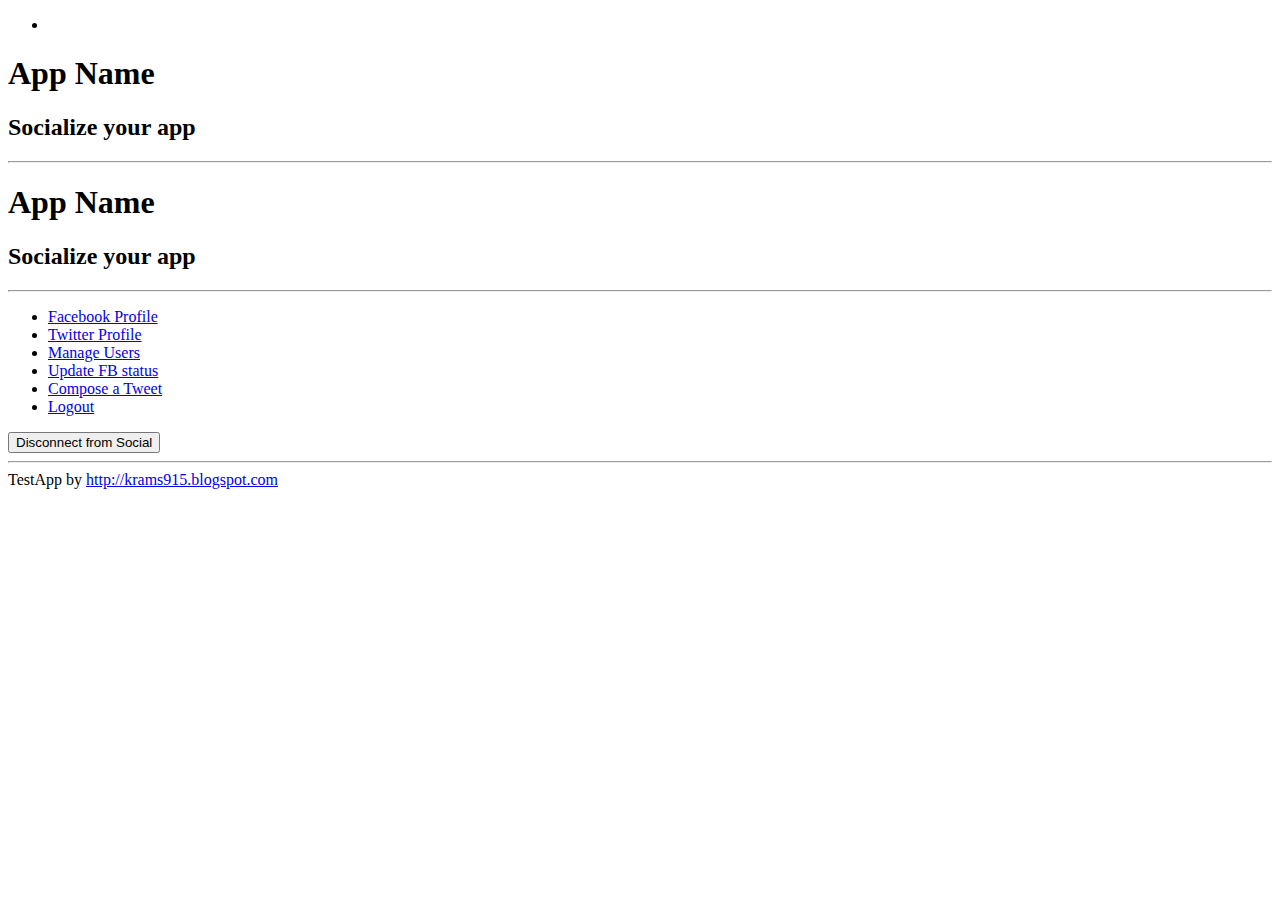
==== forestWebApp/src/main/resources/templates/include.html @ 54f0ac9d "init webapp ..." ====
<!DOCTYPE html>
<html xmlns="http://www.w3.org/1999/xhtml"
	xmlns:th="http://www.thymeleaf.org">
	
<head th:fragment="header">
    <meta charset="utf-8" />
	<link rel="stylesheet" href="../../resources/css/style.css" th:href="@{/resources/css/style.css}" />
	<title>Include</title>
</head>

<body>
	<div th:fragment="banner">
		<div class="menu">
			<ul>
				<li id="last-menu-item">&nbsp;</li>
			</ul>
		</div>
		<div id="banner">
			<h1 th:text="#{app.name}">App Name</h1>
			<h2>Socialize your app</h2>
			<hr/>
		</div>
	</div>
	
	<div th:fragment="logo">
		<div id="logo">
			<h1 th:text="#{app.name}">App Name</h1>
			<h2>Socialize your app</h2>
			<hr/>
		</div>
	</div>
	
	<div th:fragment="menu">
		<div class="menu">
			<ul>
				<li><a href="#" th:href="@{/fb/profile}">Facebook Profile</a></li>
				<li><a href="#" th:href="@{/tw/profile}">Twitter Profile</a></li>
				<li><a href="#" th:href="@{/users}">Manage Users</a></li>
				<li><a href="#" th:href="@{/fb/post}">Update FB status</a></li>
				<li><a href="#" th:href="@{/tw/post}">Compose a Tweet</a></li>
				<li id="last-menu-item"><a href="#" th:href="@{/logout}">Logout</a></li>
			</ul>
		</div>
	</div>
	
	<div th:fragment="disconnect">
		<form id="disconnect" action="#" th:action="@{#{'disconnect.url.' + ${source}}}" method="post">
			<button type="submit" th:text="#{'disconnect.button.' + ${source}}">Disconnect from Social</button>	
			<input type="hidden" name="_method" value="delete" />
		</form>
	</div>
	
	<div th:fragment="footer">
		<div class="footer">
			<hr/>
			<span>TestApp by </span>
			<a href="http://krams915.blogspot.com">http://krams915.blogspot.com</a>
		</div>
	</div>
</body>
</html>
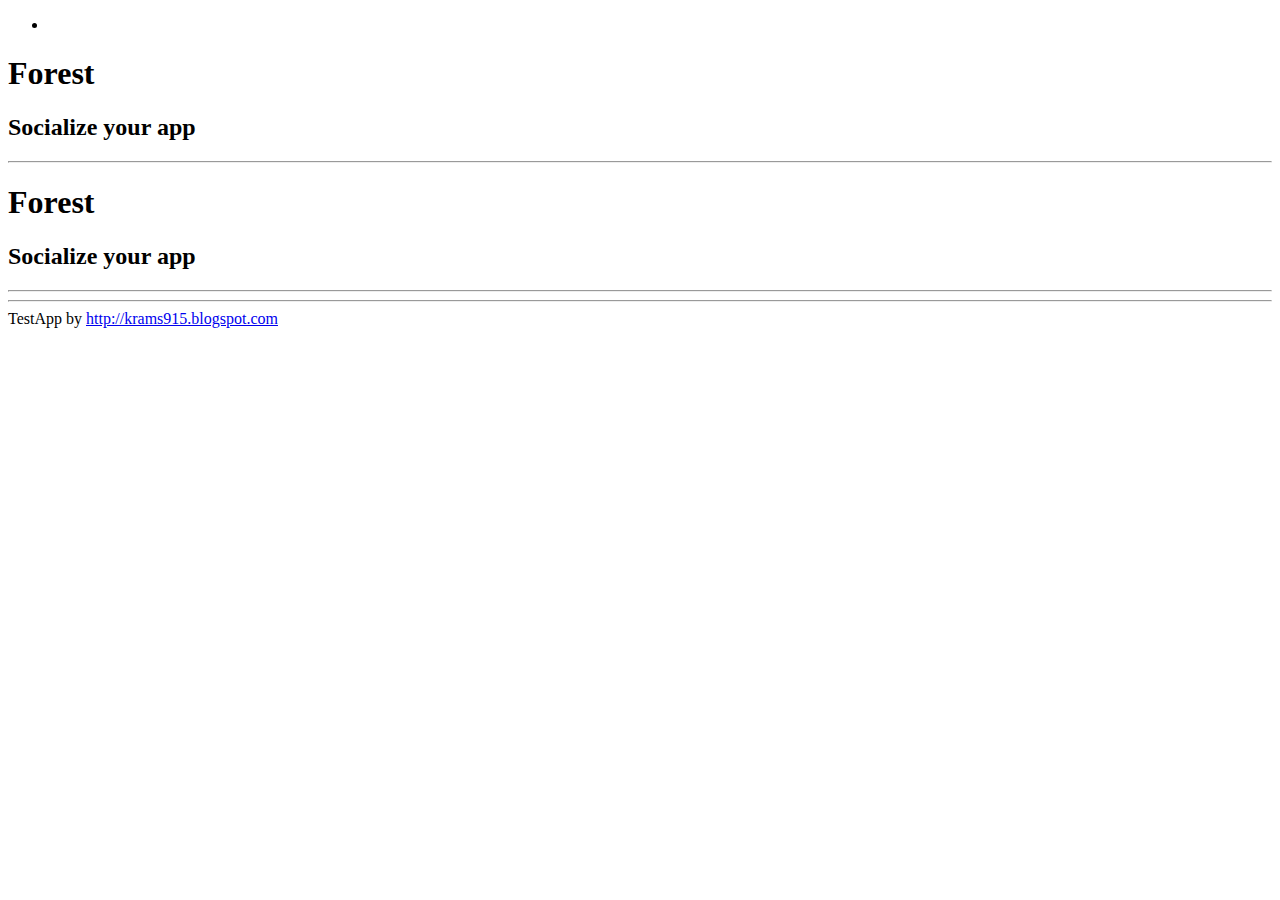
==== commit 11bcc000: "- working login sample" ====
--- a/forestWebApp/src/main/resources/templates/include.html
+++ b/forestWebApp/src/main/resources/templates/include.html
@@ -1,10 +1,9 @@
 <!DOCTYPE html>
-<html xmlns="http://www.w3.org/1999/xhtml"
-	xmlns:th="http://www.thymeleaf.org">
+<html xmlns="http://www.w3.org/1999/xhtml" xmlns:th="http://www.thymeleaf.org">
 	
 <head th:fragment="header">
     <meta charset="utf-8" />
-	<link rel="stylesheet" href="../../resources/css/style.css" th:href="@{/resources/css/style.css}" />
+	<link rel="stylesheet" th:href="@{/css/style.css}" />
 	<title>Include</title>
 </head>
 
@@ -16,7 +15,7 @@
 			</ul>
 		</div>
 		<div id="banner">
-			<h1 th:text="#{app.name}">App Name</h1>
+			<h1 th:text="#{app.name}">Forest</h1>
 			<h2>Socialize your app</h2>
 			<hr/>
 		</div>
@@ -24,13 +23,13 @@
 	
 	<div th:fragment="logo">
 		<div id="logo">
-			<h1 th:text="#{app.name}">App Name</h1>
+			<h1 th:text="#{app.name}">Forest</h1>
 			<h2>Socialize your app</h2>
 			<hr/>
 		</div>
 	</div>
 	
-	<div th:fragment="menu">
+	<!--div th:fragment="menu">
 		<div class="menu">
 			<ul>
 				<li><a href="#" th:href="@{/fb/profile}">Facebook Profile</a></li>
@@ -48,7 +47,7 @@
 			<button type="submit" th:text="#{'disconnect.button.' + ${source}}">Disconnect from Social</button>	
 			<input type="hidden" name="_method" value="delete" />
 		</form>
-	</div>
+	</div-->
 	
 	<div th:fragment="footer">
 		<div class="footer">
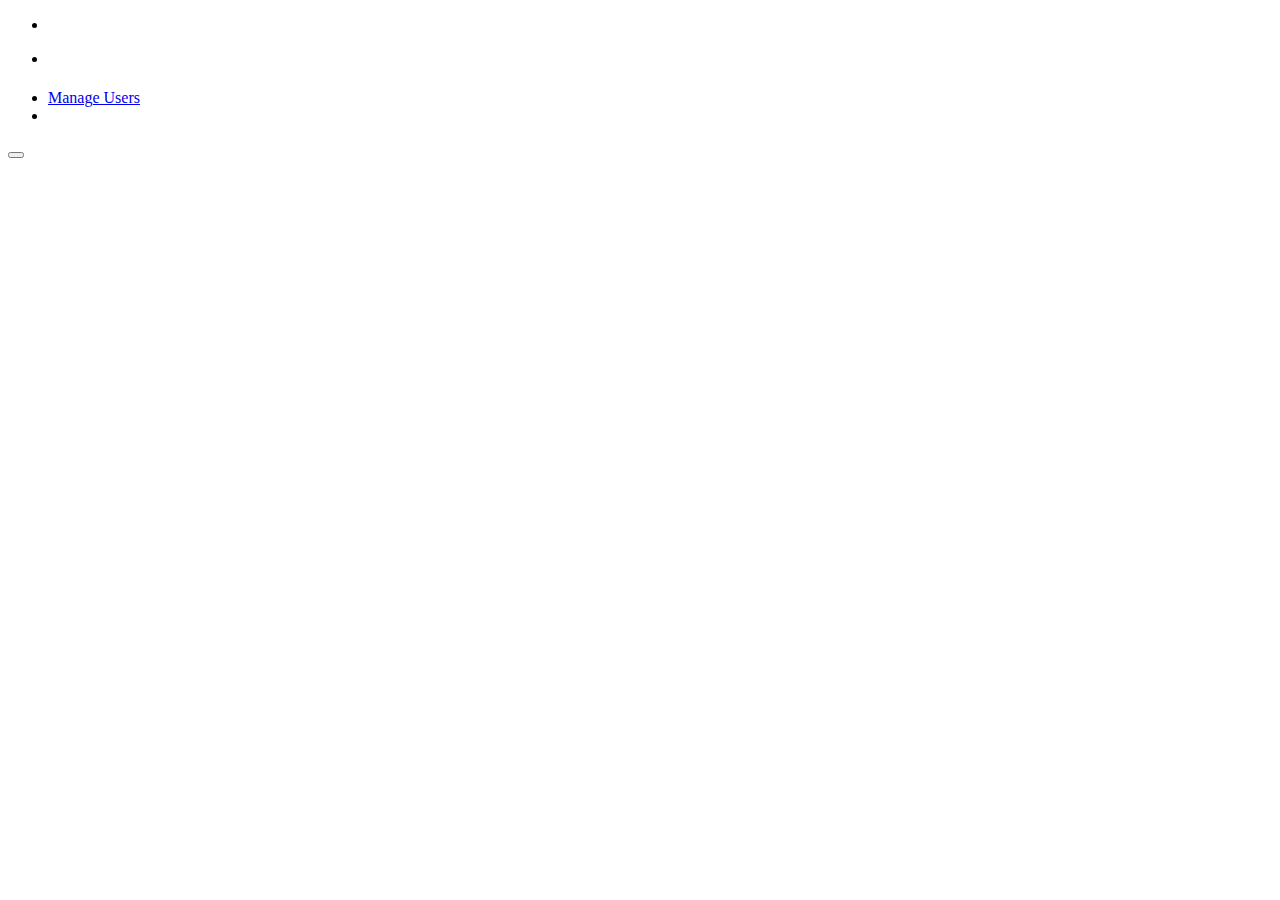
==== commit 2dd0d5b0: "- something update :)   - email, xmpp(google talk)   - a bit of i18n resource" ====
--- a/forestWebApp/src/main/resources/templates/include.html
+++ b/forestWebApp/src/main/resources/templates/include.html
@@ -1,60 +1,50 @@
 <!DOCTYPE html>
-<html xmlns="http://www.w3.org/1999/xhtml" xmlns:th="http://www.thymeleaf.org">
-	
-<head th:fragment="header">
-    <meta charset="utf-8" />
-	<link rel="stylesheet" th:href="@{/css/style.css}" />
-	<title>Include</title>
-</head>
+<html xmlns="http://www.w3.org/1999/xhtml"
+      xmlns:th="http://www.thymeleaf.org"
+      xmlns:layout="http://www.ultraq.net.nz/thymeleaf/layout">
 
 <body>
-	<div th:fragment="banner">
-		<div class="menu">
-			<ul>
-				<li id="last-menu-item">&nbsp;</li>
-			</ul>
-		</div>
-		<div id="banner">
-			<h1 th:text="#{app.name}">Forest</h1>
-			<h2>Socialize your app</h2>
-			<hr/>
-		</div>
-	</div>
-	
-	<div th:fragment="logo">
-		<div id="logo">
-			<h1 th:text="#{app.name}">Forest</h1>
-			<h2>Socialize your app</h2>
-			<hr/>
-		</div>
-	</div>
-	
-	<!--div th:fragment="menu">
-		<div class="menu">
-			<ul>
-				<li><a href="#" th:href="@{/fb/profile}">Facebook Profile</a></li>
-				<li><a href="#" th:href="@{/tw/profile}">Twitter Profile</a></li>
-				<li><a href="#" th:href="@{/users}">Manage Users</a></li>
-				<li><a href="#" th:href="@{/fb/post}">Update FB status</a></li>
-				<li><a href="#" th:href="@{/tw/post}">Compose a Tweet</a></li>
-				<li id="last-menu-item"><a href="#" th:href="@{/logout}">Logout</a></li>
-			</ul>
-		</div>
-	</div>
-	
-	<div th:fragment="disconnect">
-		<form id="disconnect" action="#" th:action="@{#{'disconnect.url.' + ${source}}}" method="post">
-			<button type="submit" th:text="#{'disconnect.button.' + ${source}}">Disconnect from Social</button>	
-			<input type="hidden" name="_method" value="delete" />
-		</form>
-	</div-->
-	
-	<div th:fragment="footer">
-		<div class="footer">
-			<hr/>
-			<span>TestApp by </span>
-			<a href="http://krams915.blogspot.com">http://krams915.blogspot.com</a>
-		</div>
-	</div>
+  <div th:fragment="banner">
+    <div sec:authorize="hasRole('ROLE_USER')">
+      <ul>
+        <li><a href="#" th:href="@{/logout}" th:text="#{ui.link.logout}"></a></li>
+      </ul>
+    </div>
+    <div sec:authorize="!hasRole('ROLE_USER')">
+      <ul>
+        <li><a href="#" th:href="@{/}" th:text="#{ui.link.home}"></a></li>
+      </ul>
+    </div>
+  </div>
+  
+  <div id="banner">
+    <h1 th:text="#{ui.application.name}"></h1>
+  </div>
+  
+  <div th:fragment="logo">
+    <div id="logo">
+      <h1 th:text="#{ui.application.name}"></h1>
+    </div>
+  </div>
+  
+  <div th:fragment="menu">
+    <div sec:authorize="hasRole('ROLE_USER')">
+      <ul>
+        <li><a href="#" th:href="@{/users}">Manage Users</a></li>
+        <li><a href="#" th:href="@{/logout}" th:text="#{ui.link.logout}"></a></li>
+      </ul>
+    </div>
+  </div>
+  
+  <div th:fragment="disconnect">
+    <form id="disconnect" action="#" th:action="@{#{'disconnect.url.' + ${source}}}" method="post">
+      <button type="submit" th:text="#{'disconnect.button.' + ${source}}"></button>    
+      <input type="hidden" name="_method" value="delete" />
+    </form>
+  </div>
+  
+  <div th:fragment="footer">
+    <div class="footer"></div>
+  </div>
 </body>
 </html>